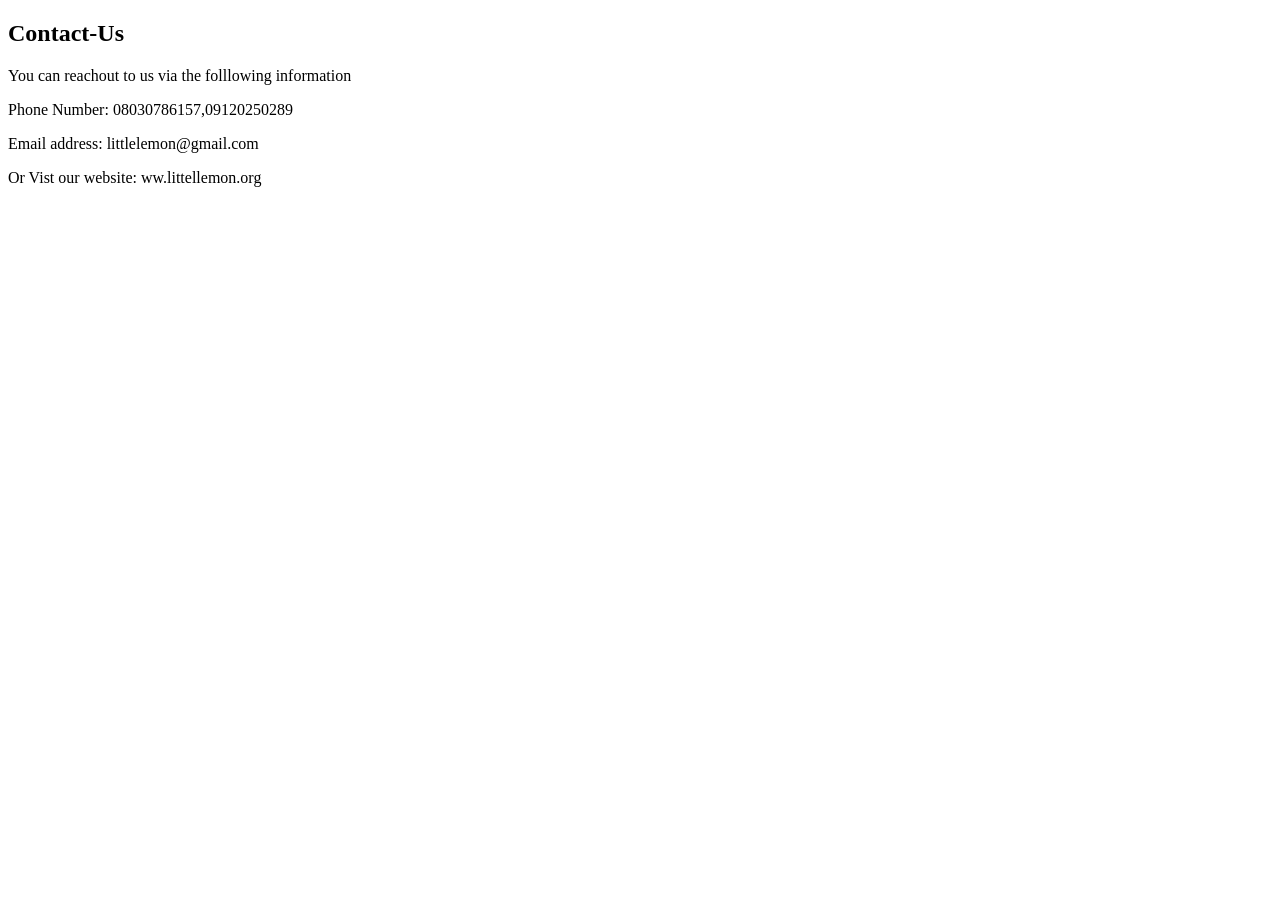
==== contact-us.html @ 75121bf1 "INITIAL UPLOAD" ====
<!DOCTYPE html>
<html lang="en">
<head>
     <title>Contact us</title>
    <link rel="stylesheet" href="style.css" type="text/css">

<body>
 <section class="contact-section">
    <div class="container">
        <h2>Contact-Us</h2>

        
        <p>You can reachout to us via the folllowing information</P>
          <P> Phone Number: 08030786157,09120250289</P>
           <P>Email address: littlelemon@gmail.com</p> 
            <p>Or Vist our website: ww.littellemon.org</p>
        


     </div>
    </div>
    </section>
    
</body>
</html>
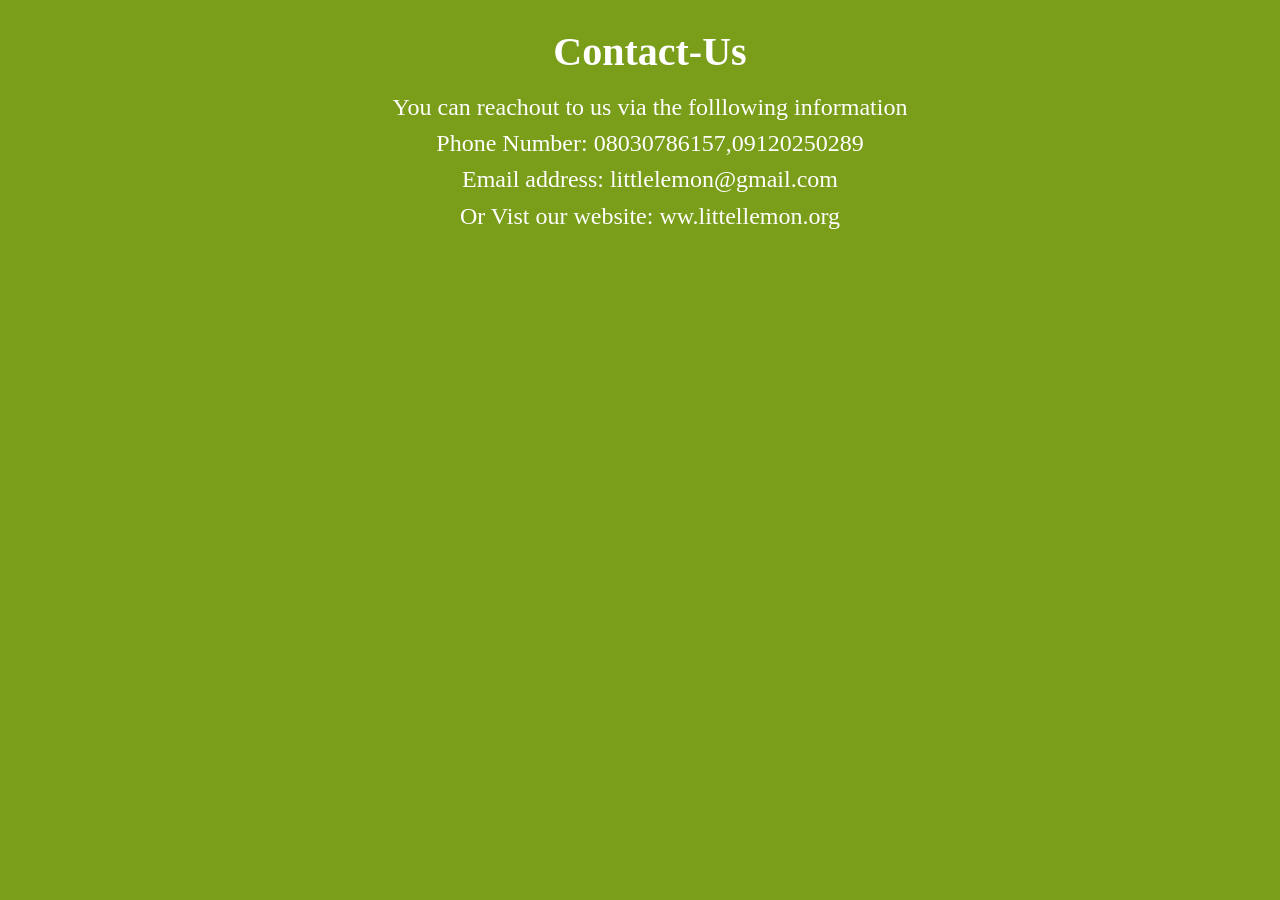
==== commit 5eff6e32: "Enhance contact-us.html with meta tags Added meta tags for character set and viewport." ====
--- a/contact-us.html
+++ b/contact-us.html
@@ -1,6 +1,8 @@
 <!DOCTYPE html>
 <html lang="en">
 <head>
+     <meta charset="UTF-8">
+    <meta name="viewport" content="width=device-width, initial-scale=1.0">
      <title>Contact us</title>
     <link rel="stylesheet" href="style.css" type="text/css">
 
@@ -24,3 +26,4 @@
 </body>
 </html>
 
+
--- a/style.css
+++ b/style.css
@@ -0,0 +1,489 @@
+*{
+            margin: 0;
+            padding: 0;
+            box-sizing: border-box;
+        }
+
+        body {
+            font-family: 'Georgia', serif;
+            line-height: 1.6;
+        }
+
+        header {
+            background: linear-gradient(rgba(0, 0, 0, 0.5), rgba(0, 0, 0, 0.5)), 
+                        url('./restuarant-background.jpg') center/cover;
+            min-height: 100vh;
+            color: #fff;
+        }
+
+        .main {
+            max-width: 1400px;
+            margin: 0 auto;
+            padding: 0 20px;
+        }
+
+        .navbar {
+            display: flex;
+            justify-content: space-between;
+            align-items: center;
+            padding: 20px;
+            flex-wrap: wrap;
+        }
+
+        .logo-container {
+            flex-shrink: 0;
+        }
+
+        .logo-container img {
+            width: 150px;
+            height: 120px;
+            object-fit: cover;
+            border-radius: 8px;
+            box-shadow: 0 4px 8px rgba(0, 0, 0, 0.3);
+        }
+
+        .menu {
+            flex-grow: 1;
+            display: flex;
+            justify-content: flex-end;
+        }
+
+        .menu ul {
+            list-style: none;
+            display: flex;
+            gap: 30px;
+            align-items: center;
+        }
+
+        .menu ul li a {
+            color: #fff;
+            text-decoration: none;
+            font-size: 16px;
+            font-weight: 500;
+            padding: 8px 16px;
+            border-radius: 4px;
+            transition: all 0.3s ease;
+            position: relative;
+        }
+
+        .menu ul li a:hover {
+            background-color: rgba(255, 215, 0, 0.2);
+            color: #FFD700;
+        }
+
+        .menu ul li a::after {
+            content: '';
+            position: absolute;
+            bottom: 0;
+            left: 50%;
+            width: 0;
+            height: 2px;
+            background-color: #FFD700;
+            transition: all 0.3s ease;
+            transform: translateX(-50%);
+        }
+
+        .menu ul li a:hover::after {
+            width: 80%;
+        }
+
+        .description {
+            max-width: 800px;
+            margin: 120px auto 0;
+            text-align: center;
+            padding: 40px 20px;
+        }
+
+        .description h1 {
+            font-size: 48px;
+            margin-bottom: 30px;
+            font-weight: 700;
+            letter-spacing: 1px;
+            text-shadow: 2px 2px 4px rgba(0, 0, 0, 0.5);
+            color: #FFD700;
+        }
+
+        .description p {
+            font-size: 18px;
+            line-height: 1.8;
+            color: #f0f0f0;
+            text-shadow: 1px 1px 2px rgba(0, 0, 0, 0.5);
+            margin-bottom: 30px;
+        }
+
+
+    .contact-section {
+        width: 1300px;
+        height: 100vh;
+        text-align: center;
+        background-color: rgb(122, 157, 26);
+        background-size: cover;
+        
+    }
+    .contact-section h2 {
+     font-size: 40px;
+     font-family: 'Times New Roman', Times, serif;
+     color: white;
+     text-align: center;
+     margin-top: 20px;
+    
+    }
+
+    .contact-section p{
+     font-size: 1.5rem;
+     color: white;
+     text-align: center;
+     line-height: 1.8vh;
+     margin-bottom: 5px;
+     gap: 10px;
+    
+    }
+    .container{
+        display:grid;
+        gap: 15px;
+    }
+ .reservation-section{
+   width: 1300px;
+   height: 120vh;
+    background-color: rgb(38, 77, 38);
+    background-size: cover;
+    border-radius: 20px;
+    padding: 20px;
+ }
+.reservation-section h1 {
+     font-size: 40px;
+     font-family: 'Times New Roman', Times, serif;
+     color: white;
+     text-align: center;
+     max-height: 10vh;
+     margin-top: 2px;
+ }   
+ .reservation-section p{
+     font-size: 1.5rem;
+     color: white;
+     text-align: center;
+     line-height: 1.8vh;
+    
+ }
+ .reservation-section h2{
+    font-size: 1.5rem;
+    text-align: center;
+    color: white;
+    gap: 15px;
+    }
+.reservation-form-container{
+    display: flex;
+    gap: 8px;
+}
+.reservation-form {
+    color: #060a09;
+    padding: 15px;
+    width: 30%;
+    text-align: center;
+    margin-top: 10px;
+    border: none;
+    border-radius: 5px;
+    font-size: 1.1rem;
+    font-weight: bold;
+    cursor: pointer;
+    gap: 10px;
+    
+}
+
+.form-row {
+    display: grid;
+    grid-template-columns: 1fr;
+    gap: 10px;
+    margin-bottom: 10px;
+
+}
+.form-group{
+    display: flex;
+    flex-direction: column;
+    margin: 0;
+}
+.form-group label {
+    color: #0e0c06;
+    margin-bottom: 5px;
+    font-size: 1rem;
+    font-family: 'Times New Roman', Times, serif;
+    font-weight: bold;
+}
+
+.btn-reservation {
+    background: black;
+    color: darkgreen;
+    padding: 20px;
+    width: 50%;
+    font-size: 1.2rem;
+    font-weight:bold ;
+    margin-top: 10px;
+    cursor: pointer;
+    border: none;
+    border-radius: 5px;
+    box-shadow: #e6c010;
+    transition: all 0.3  ease,
+
+}
+.btn-reservation:hover {
+    transform: translateY(-3px);
+    box-shadow: 0 8px 25px rgba(244, 206, 20, 0.5);
+    background:yellow
+}
+
+.btn-reservation:active {
+    transform: translateY(0px);
+    box-shadow: #e6c010;
+}
+
+.about-section{
+    background-color: #e6c010;
+    background-size: cover;
+    max-width: 1300px;
+    height: 100vh;
+    font-size: 1.2rem;
+    font-weight: 100px;
+    font-family: 'Times New Roman', Times;
+    gap: 20px;
+    border-radius: 20px;
+    padding: 40px;
+
+}
+ 
+.about-section h1{
+    font-size: 40px;
+     font-family: 'Times New Roman', Times, serif;
+     color: rgb(28, 20, 20);
+     text-align: center;
+     max-height: 10vh;
+     margin-top: 2px;
+ }   
+
+ .about-section p{
+    font-size: 25px;
+    width: 800px;
+     font-family: 'Times New Roman', Times, serif;
+     color: rgb(28, 20, 20);
+     text-align: center;
+     margin: 0 auto;
+     max-height: 250vh;
+     margin-top: 10px;
+     
+ }
+
+  .location-section{
+    background-color: #e6c010;
+    background-size: cover;
+    max-width: 1400px;
+    height: 100vh;
+    font-size: 1.2rem;
+    font-weight: 100px;
+    font-family: 'Times New Roman', Times;
+    border-radius: 20px;
+    padding: 40px;
+}
+.location-section h1{
+    font-size: 40px;
+     font-family: 'Times New Roman', Times, serif;
+     color: rgb(28, 20, 20);
+     text-align: center;
+     max-height: 10vh;
+     margin-top: 5px;
+ }   
+   .location-section p{
+    font-size: 1.2rem;
+     font-family: 'Times New Roman', Times, serif;
+     color: rgb(28, 20, 20);
+     text-align: center;
+     margin: 0 auto;
+     max-height: 100px;
+     margin-top: 10px;
+     
+   }
+   .location-section h2{
+    font-size: 1.5rem;
+     font-family: 'Times New Roman', Times, serif;
+     color: rgb(28, 20, 20);
+     text-align: center;
+     margin: 0 auto;
+     max-height: 100px;
+     margin-top: 10px;
+   }
+   
+   .menu-container {
+    max-width: 1200px;
+    margin: 0 auto;
+    background: rgb(105, 150, 155);
+    border-radius: 20px;
+    box-shadow: 0 10px 40px rgba(0, 0, 0, 0.1);
+    padding: 40px;
+}
+
+h1 {
+    text-align: center;
+    font-size: 3em;
+    color: #2c3e50;
+    margin-bottom: 10px;
+    font-weight: 400;
+    letter-spacing: 2px;
+    text-transform: uppercase;
+}
+
+h1::after {
+    display: block;
+    width: 100px;
+    height: 3px;
+    background: linear-gradient(to right, #e74c3c, #f39c12);
+    margin: 20px auto;
+}
+.menu-grid {
+    display: grid;
+    grid-template-columns: repeat(auto-fit, minmax(350px, 1fr));
+    gap: 30px;
+    margin-top: 40px;
+}
+
+.menu-item {
+    background: #eff4f7;
+    border-radius: 15px;
+    overflow: hidden;
+    box-shadow: 0 5px 15px rgba(0, 0, 0, 0.08);
+    transition: transform 0.3s ease, box-shadow 0.3s ease;
+    border: 1px solid #f0f0f0;
+}
+
+.menu-item:hover {
+    transform: translateY(-5px);
+    box-shadow: 0 10px 30px rgba(31, 20, 20, 0.15);
+}
+
+.menu-item img {
+    width: 100%;
+    height: 250px;
+    object-fit: cover;
+    display: block;
+}
+
+.menu-content {
+    padding: 20px;
+}
+
+.menu-item h2 {
+    font-size: 1.5em;
+    color: #2c3e50;
+    margin-bottom: 10px;
+    font-weight: 600;
+}
+.menu-item p {
+    color: #0c1010;
+    line-height: 1.6;
+    margin-bottom: 15px;
+    font-size: 0.95em;
+    min-height: 60px;
+}
+
+.price {
+    font-size: 1.8em;
+    color: #098765;
+    font-weight: bold;
+    display: inline-block;
+    padding: 8px 20px;
+    background: #b5d8b2;
+    border-radius: 25px;
+    border: 2px solid #2d8051;
+}
+
+@media (max-width: 768px) {
+    header {
+        min-height: 80vh;
+    }
+    
+    .description {
+        margin-top: 60px;
+        padding: 20px 15px;
+    }
+    
+    .description h1 {
+        font-size: 32px;
+    }
+    
+    .description p {
+        font-size: 16px;
+    }
+    .contact-section,
+    .reservation-section,
+    .about-section,
+    .location-section {
+        width: 100%; 
+        height: auto;
+        padding: 30px 15px;
+    }
+    .contact-section h2,
+    .reservation-section h1,
+    .about-section h1,
+    .location-section h1 {
+        font-size: 28px;
+    }
+    .reservation-form-container {
+        flex-direction: column;
+    }
+    .reservation-form {
+        width: 100%;
+    }
+    
+    /* Make the submit button full width */
+    .btn-reservation {
+        width: 100%;
+    }
+    
+    .about-section p {
+        width: 100%;
+        font-size: 18px;
+    }
+    
+
+    .menu-grid {
+        grid-template-columns: 1fr;
+    }
+}
+@media (max-width: 480px) {
+
+    .logo-container img {
+        width: 100px;
+        height: 80px;
+    }
+    .menu ul li a {
+        font-size: 14px;
+        padding: 6px 12px;
+    }
+    .description h1 {
+        font-size: 24px;
+    }
+    
+    .description p {
+        font-size: 14px;
+    }
+    .contact-section h2,
+    .reservation-section h1,
+    .about-section h1,
+    .location-section h1 {
+        font-size: 24px;
+    }
+    
+    .reservation-form {
+        font-size: 1rem;
+    }
+    
+    .btn-reservation {
+        font-size: 1rem;
+    }
+    .menu-item img {
+        height: 200px;
+    }
+    .menu-item h2 {
+        font-size: 1.2em;
+    }
+    .price {
+        font-size: 1.3em;
+    }
+}
